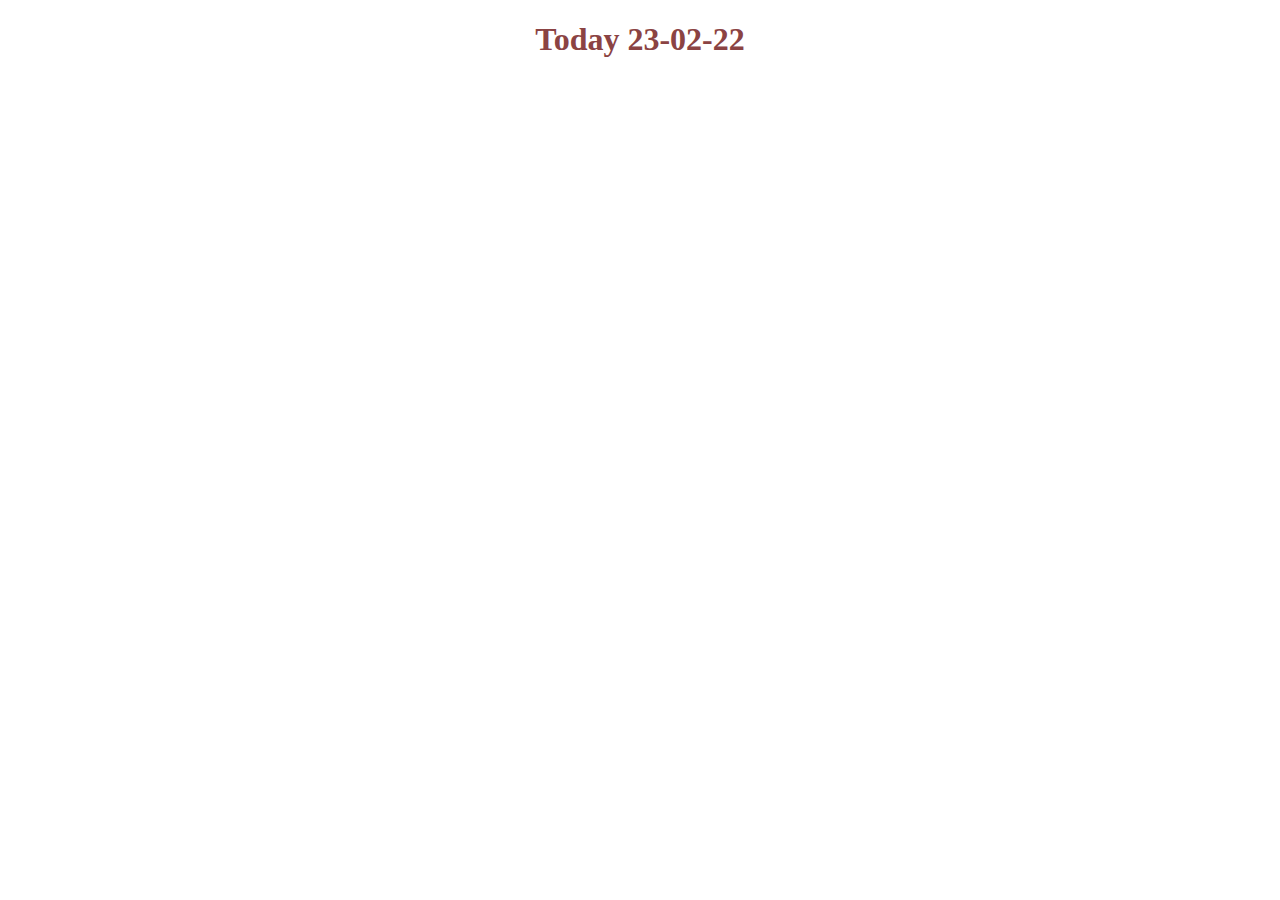
==== index.html @ 9d1f7f18 "first commit" ====
<!DOCTYPE html>
<html lang="en">
<head>
    <meta charset="UTF-8">
    <meta http-equiv="X-UA-Compatible" content="IE=edge">
    <meta name="viewport" content="width=device-width, initial-scale=1.0">
    <title>today 23-02-22</title>
</head>
<body>
    <h1 style="text-align: center; color: rgb(139, 67, 67);">Today 23-02-22</h1>

</body>
</html>
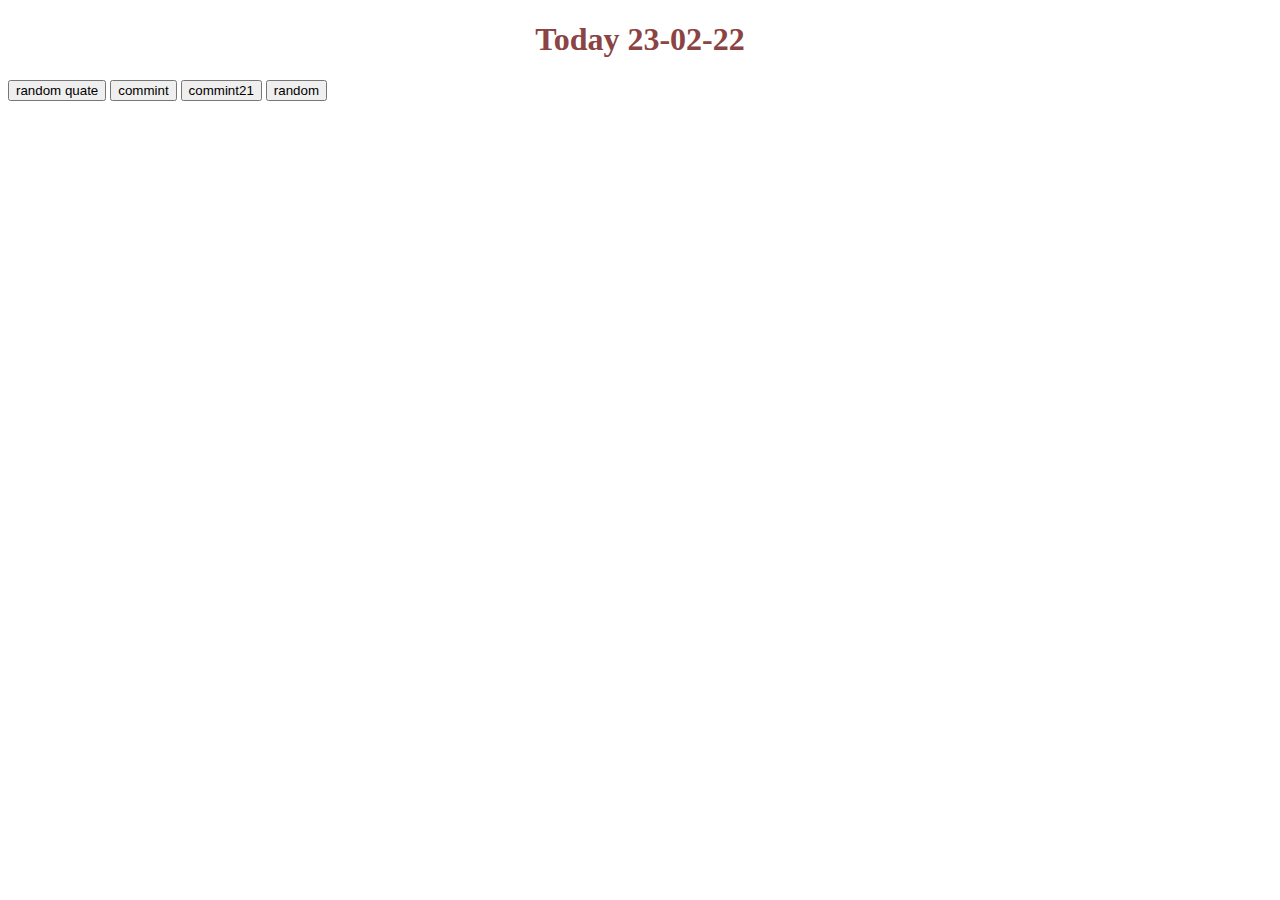
==== commit 3df708af: "twon" ====
--- a/index.html
+++ b/index.html
@@ -9,5 +9,26 @@
 <body>
     <h1 style="text-align: center; color: rgb(139, 67, 67);">Today 23-02-22</h1>
 
+    <div id="newbadi">
+
+    </div>
+    <button onclick="loadQuotes()">random quate</button>
+
+     
+    <button onclick="loadcommint()">commint</button>
+    <button onclick="loadcommint21()">commint21</button>
+    <button onclick="randonbudd()">random</button>
+    <div id="commint">
+
+
+
+    </div>
+        <div id="commint2">
+
+        </div>
+    <blockquote id="quate">
+
+    </blockquote>
+<script src="app.js"></script>
 </body>
 </html>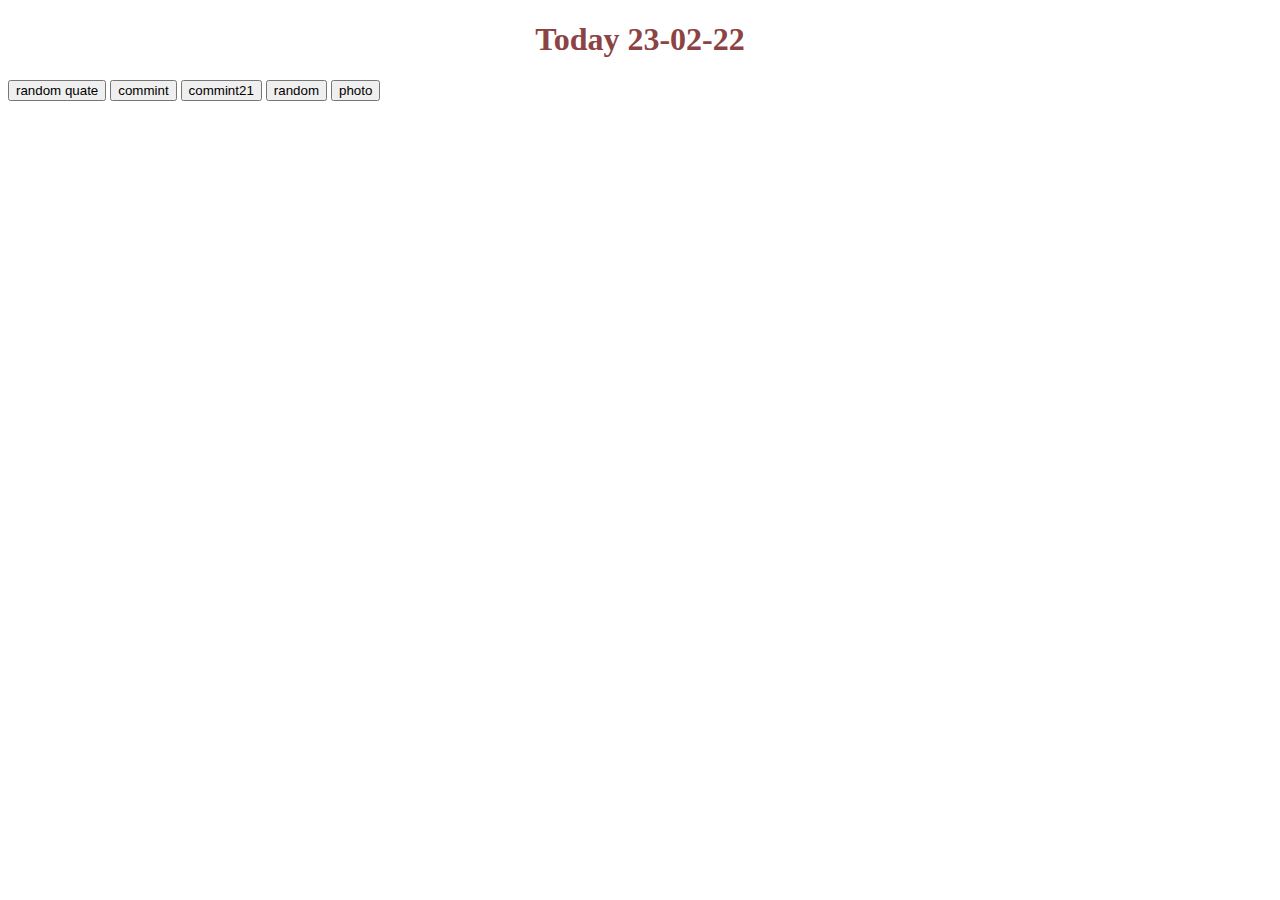
==== commit f1730507: "all ok" ====
--- a/index.html
+++ b/index.html
@@ -5,11 +5,22 @@
     <meta http-equiv="X-UA-Compatible" content="IE=edge">
     <meta name="viewport" content="width=device-width, initial-scale=1.0">
     <title>today 23-02-22</title>
+
+    <style>
+        .tom{
+            border: 5px solid brown;
+            display: inline;
+        }
+    </style>
 </head>
 <body>
     <h1 style="text-align: center; color: rgb(139, 67, 67);">Today 23-02-22</h1>
 
     <div id="newbadi">
+
+    </div>
+
+    <div id="umpepol">
 
     </div>
     <button onclick="loadQuotes()">random quate</button>
@@ -18,6 +29,7 @@
     <button onclick="loadcommint()">commint</button>
     <button onclick="loadcommint21()">commint21</button>
     <button onclick="randonbudd()">random</button>
+    <button onclick="randomephoto()">photo</button>
     <div id="commint">
 
 
